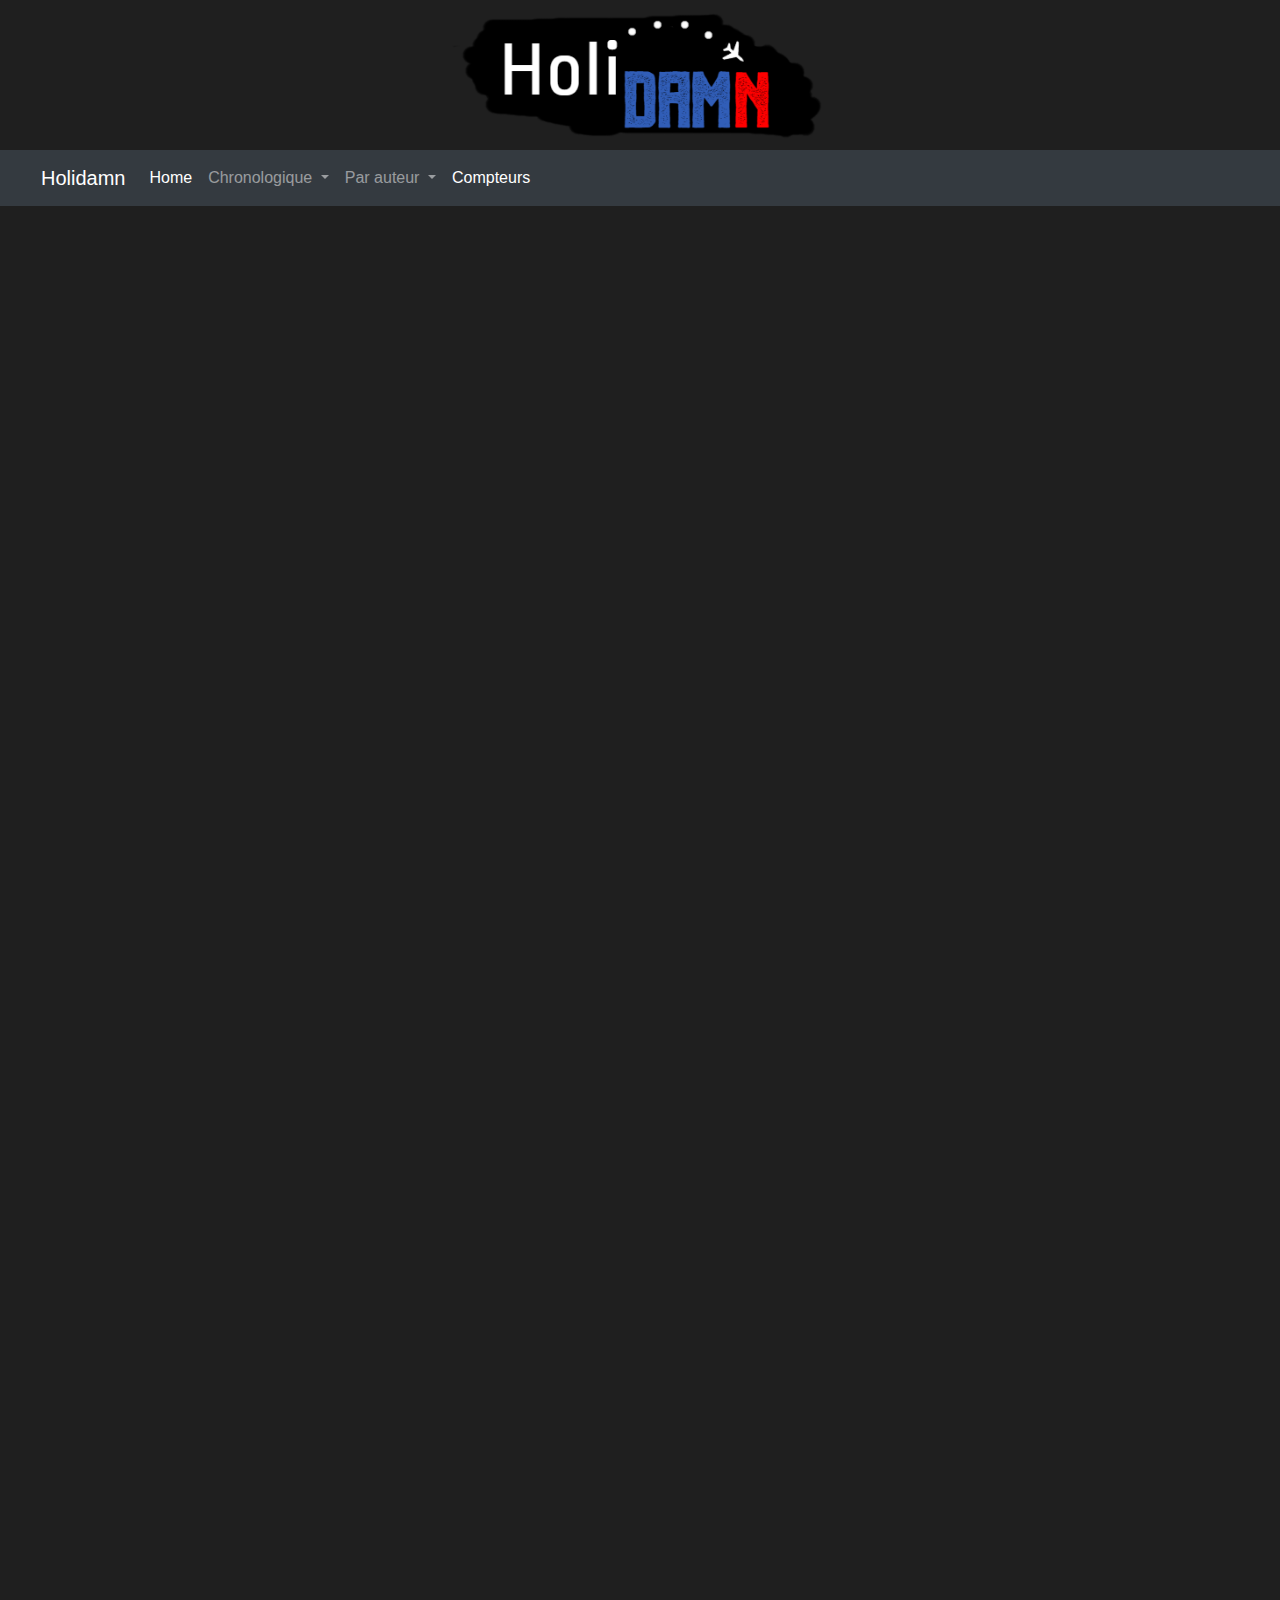
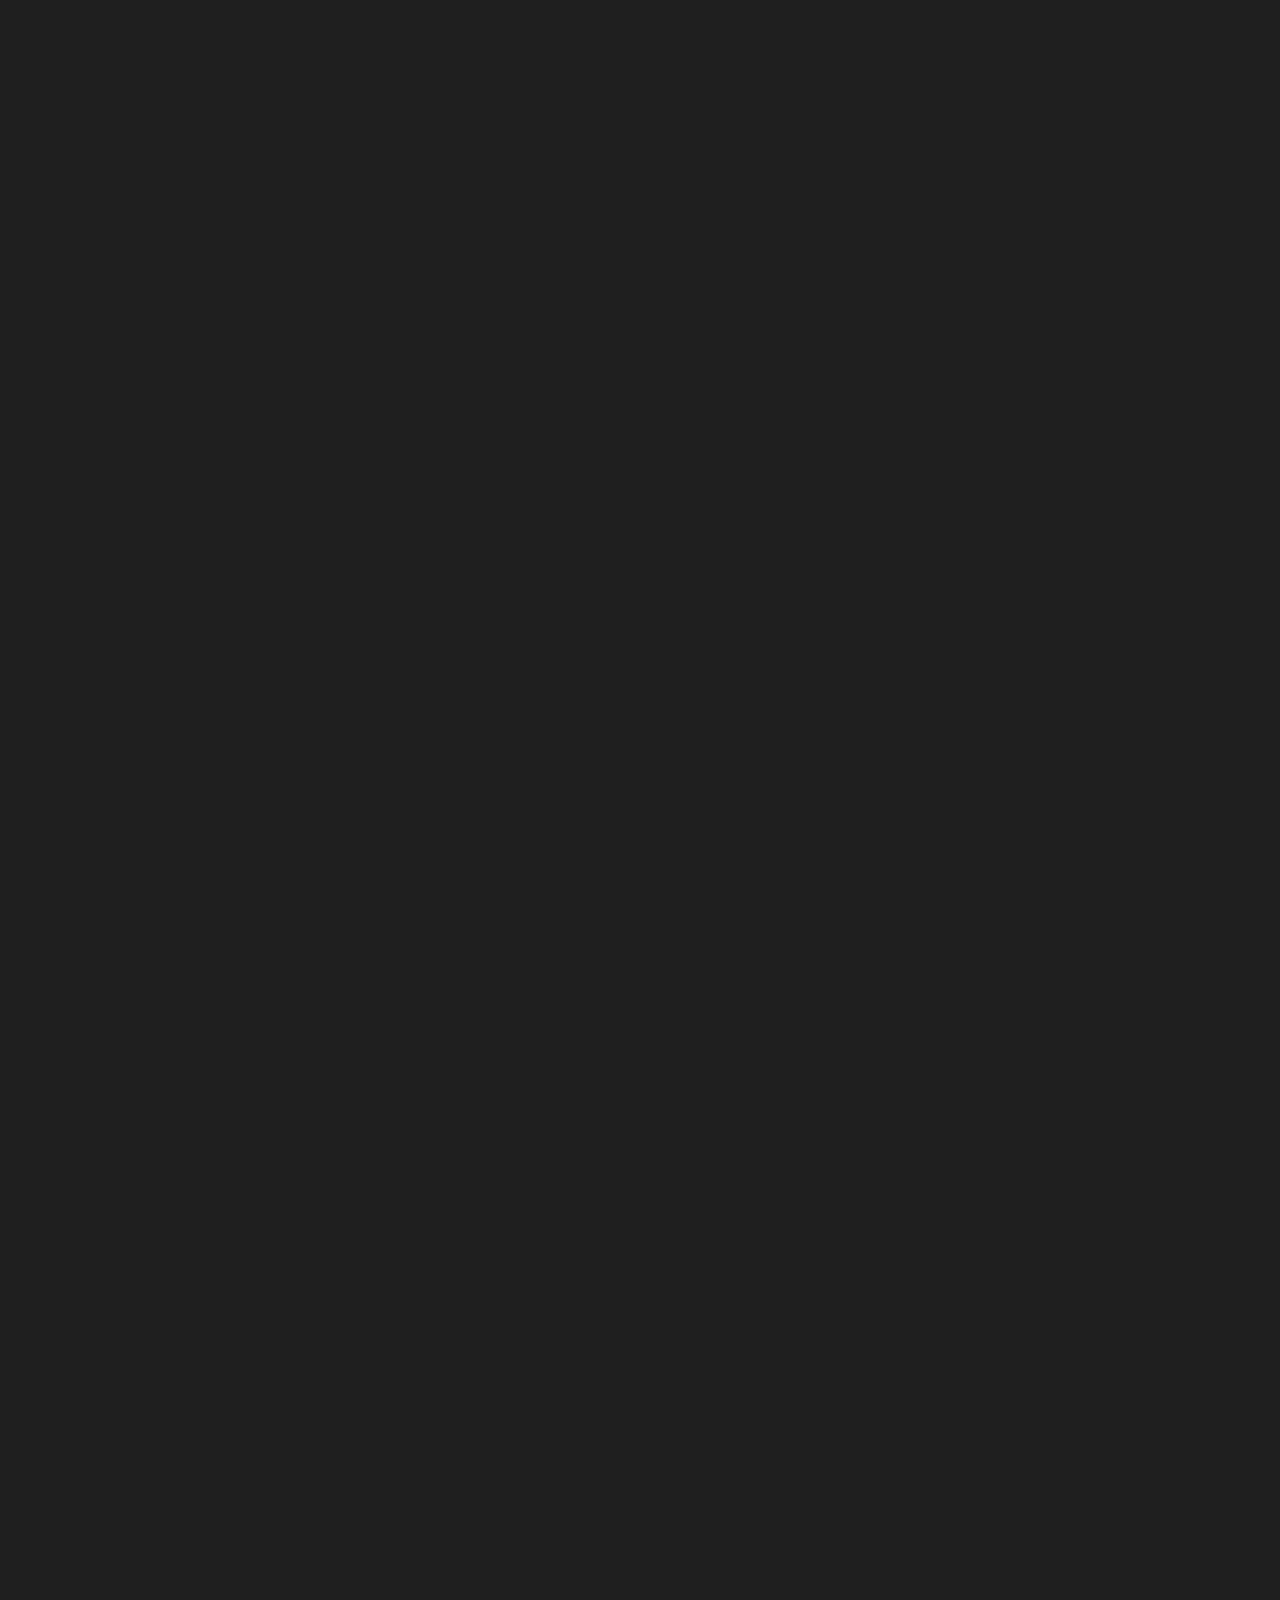
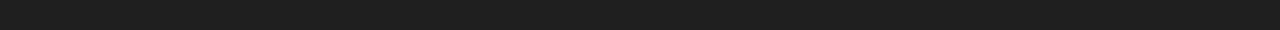
==== code/Holidamn/Holidamn.html @ 3119caf5 "Add files via upload" ====
<html>

        <Head>
                <link rel="stylesheet" type="text/css" href="https://stackpath.bootstrapcdn.com/bootstrap/4.3.1/css/bootstrap.min.css">
                <meta charset="UTF-8">
                <meta name="viewport" content="width=device-width, initial-scale=1, shrink-to-fit=no">
            
            
            </Head>

            <a> <img src="image/logo7.png" class="logo"> </a>

            <style>
            
            .logo {
         width: 380px;
            height: 150px;
            display: block;
            margin-left: auto;
    margin-right: auto ;
}
            
body {

    background-color :rgba(31,31,31);
}


.navbar-brand {

    margin-left: 2%;
    color : rgb(0, 94, 170);

}

.list-group {
width: 300px;

}



.video-container {
	position: relative;
	padding-bottom: 56.25%;
	padding-top: 30px;
	height: 0;
	overflow: hidden;
}

.video-container iframe,  
.video-container object,  
.video-container embed {
	position: absolute;
	top: 0;
	left: 15%;
	width: 70%;
	height: 70%;
}

            </style>

<body>


<nav class="navbar navbar-expand-lg navbar-dark bg-dark">
        <a class="navbar-brand" href="#">Holidamn</a>
        <button class="navbar-toggler" type="button" data-toggle="collapse" data-target="#navbarSupportedContent" aria-controls="navbarSupportedContent" aria-expanded="false" aria-label="Toggle navigation">
          <span class="navbar-toggler-icon"></span>
        </button>
      
        <div class="collapse navbar-collapse" id="navbarSupportedContent">
          <ul class="navbar-nav mr-auto">
            <li class="nav-item active">
              <a class="nav-link" href="#">Home <span class="sr-only">(current)</span></a>
            </li>
          
            <li class="nav-item dropdown">
                    <a class="nav-link dropdown-toggle" href="#" id="navbarDropdown" role="button" data-toggle="dropdown" aria-haspopup="true" aria-expanded="false">
                      Chronologique
                    </a>
                    <div class="dropdown-menu" aria-labelledby="navbarDropdown">
                            <a class="dropdown-item" href="#">2016</a>
                            <a class="dropdown-item" href="#">2017</a>
                            <a class="dropdown-item" href="#">2018</a>

            <li class="nav-item dropdown">
              <a class="nav-link dropdown-toggle" href="#" id="navbarDropdown" role="button" data-toggle="dropdown" aria-haspopup="true" aria-expanded="false">
                Par auteur
              </a>
              
              <div class="dropdown-menu" aria-labelledby="navbarDropdown">
                <a class="dropdown-item" href="#">Charles</a>
                <a class="dropdown-item" href="#">Thomas</a>
                <a class="dropdown-item" href="#">Vincent</a>
                
                <li class="nav-item active">
                        <a class="nav-link" href="compteur/choice.html">Compteurs </a>
                      </li>
                    
              </div>
            </li>
          </ul>
         
        </div>
      </nav>
<br>
     <center><div class="video-container"><iframe src="https://www.youtube.com/embed/v2qXHIyNx5w" align-content="center" width="420" height="315" frameborder="0" allowfullscreen></iframe></div></center>

     <center><div class="video-container"><iframe src="https://www.youtube.com/embed/shOxHsxj5lM" align-content="center" width="420" height="315" frameborder="0" allowfullscreen></iframe></div></center>

     <center><div class="video-container"><iframe src="https://www.youtube.com/embed/29TuSkbAYxw" align-content="center" width="420" height="315" frameborder="0" allowfullscreen></iframe></div></center>

     <center><div class="video-container"><iframe src="https://www.youtube.com/embed/lndhvUGS6iw" align-content="center" width="420" height="315" frameborder="0" allowfullscreen></iframe></div></center>

<script src="https://code.jquery.com/jquery-3.3.1.slim.min.js" ></script>
<script src="https://cdnjs.cloudflare.com/ajax/libs/popper.js/1.14.7/umd/popper.min.js" ></script>
<script src="https://stackpath.bootstrapcdn.com/bootstrap/4.3.1/js/bootstrap.min.js" ></script>

</body>












</html>
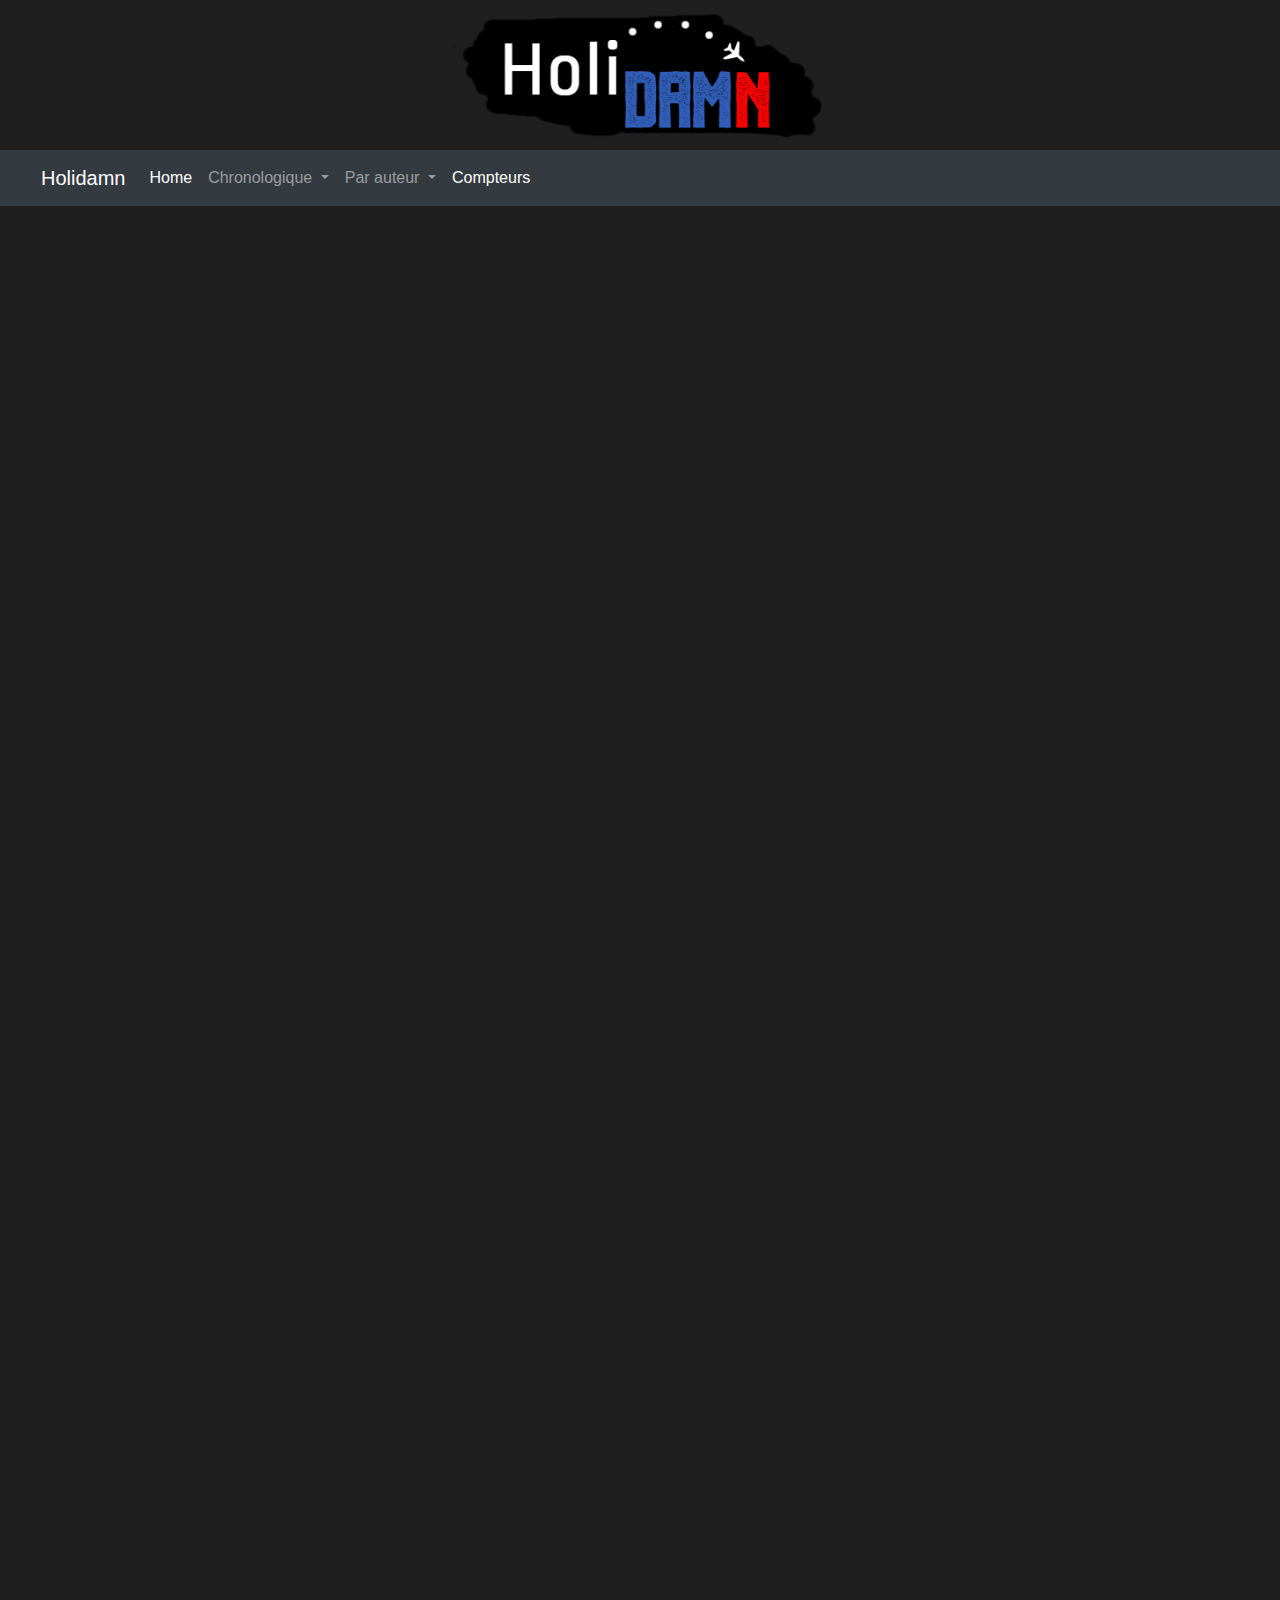
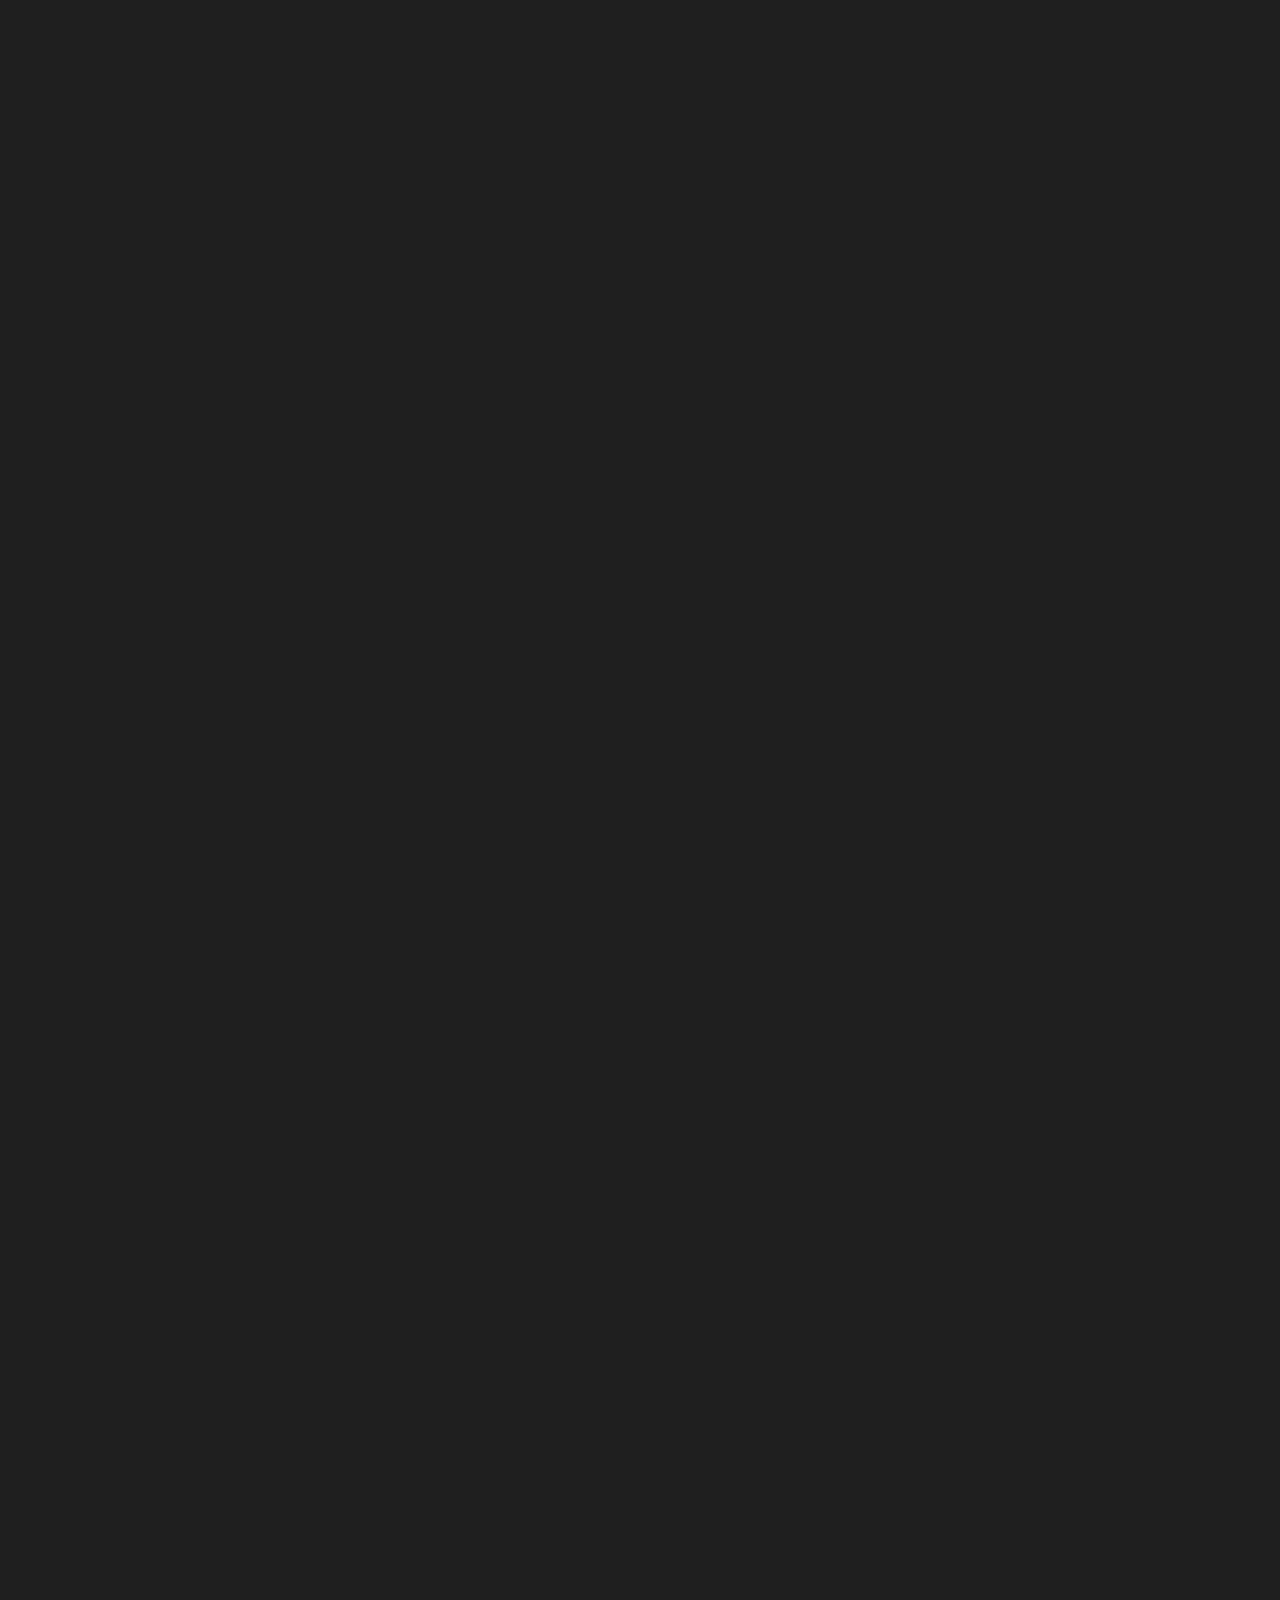
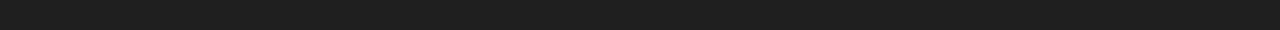
==== commit bfcf98c3: "Change width" ====
--- a/code/Holidamn/Holidamn.html
+++ b/code/Holidamn/Holidamn.html
@@ -1,121 +1,120 @@
 <html>
 
-        <Head>
-                <link rel="stylesheet" type="text/css" href="https://stackpath.bootstrapcdn.com/bootstrap/4.3.1/css/bootstrap.min.css">
-                <meta charset="UTF-8">
-                <meta name="viewport" content="width=device-width, initial-scale=1, shrink-to-fit=no">
-            
-            
-            </Head>
-
-            <a> <img src="image/logo7.png" class="logo"> </a>
-
-            <style>
-            
-            .logo {
-         width: 380px;
-            height: 150px;
-            display: block;
-            margin-left: auto;
-    margin-right: auto ;
-}
-            
-body {
-
-    background-color :rgba(31,31,31);
-}
+<Head>
+    <link rel="stylesheet" type="text/css" href="https://stackpath.bootstrapcdn.com/bootstrap/4.3.1/css/bootstrap.min.css">
+    <meta charset="UTF-8">
+    <meta name="viewport" content="width=device-width, initial-scale=1, shrink-to-fit=no">
 
 
-.navbar-brand {
+</Head>
 
-    margin-left: 2%;
-    color : rgb(0, 94, 170);
+<a> <img src="image/logo7.png" class="logo"> </a>
 
-}
-
-.list-group {
-width: 300px;
-
-}
-
-
-
-.video-container {
-	position: relative;
-	padding-bottom: 56.25%;
-	padding-top: 30px;
-	height: 0;
-	overflow: hidden;
-}
-
-.video-container iframe,  
-.video-container object,  
-.video-container embed {
-	position: absolute;
-	top: 0;
-	left: 15%;
-	width: 70%;
-	height: 70%;
-}
-
-            </style>
+<style>
+    .logo {
+        width: 381px;
+        height: 150px;
+        display: block;
+        margin-left: auto;
+        margin-right: auto;
+    }
+    
+    body {
+        background-color: rgba(31, 31, 31);
+    }
+    
+    .navbar-brand {
+        margin-left: 2%;
+        color: rgb(0, 94, 170);
+    }
+    
+    .list-group {
+        width: 300px;
+    }
+    
+    .video-container {
+        position: relative;
+        padding-bottom: 56.25%;
+        padding-top: 30px;
+        height: 0;
+        overflow: hidden;
+    }
+    
+    .video-container iframe,
+    .video-container object,
+    .video-container embed {
+        position: absolute;
+        top: 0;
+        left: 15%;
+        width: 70%;
+        height: 70%;
+    }
+</style>
 
 <body>
 
 
-<nav class="navbar navbar-expand-lg navbar-dark bg-dark">
+    <nav class="navbar navbar-expand-lg navbar-dark bg-dark">
         <a class="navbar-brand" href="#">Holidamn</a>
         <button class="navbar-toggler" type="button" data-toggle="collapse" data-target="#navbarSupportedContent" aria-controls="navbarSupportedContent" aria-expanded="false" aria-label="Toggle navigation">
           <span class="navbar-toggler-icon"></span>
         </button>
-      
+
         <div class="collapse navbar-collapse" id="navbarSupportedContent">
-          <ul class="navbar-nav mr-auto">
-            <li class="nav-item active">
-              <a class="nav-link" href="#">Home <span class="sr-only">(current)</span></a>
-            </li>
-          
-            <li class="nav-item dropdown">
+            <ul class="navbar-nav mr-auto">
+                <li class="nav-item active">
+                    <a class="nav-link" href="#">Home <span class="sr-only">(current)</span></a>
+                </li>
+
+                <li class="nav-item dropdown">
                     <a class="nav-link dropdown-toggle" href="#" id="navbarDropdown" role="button" data-toggle="dropdown" aria-haspopup="true" aria-expanded="false">
                       Chronologique
                     </a>
                     <div class="dropdown-menu" aria-labelledby="navbarDropdown">
-                            <a class="dropdown-item" href="#">2016</a>
-                            <a class="dropdown-item" href="#">2017</a>
-                            <a class="dropdown-item" href="#">2018</a>
+                        <a class="dropdown-item" href="#">2016</a>
+                        <a class="dropdown-item" href="#">2017</a>
+                        <a class="dropdown-item" href="#">2018</a>
 
-            <li class="nav-item dropdown">
-              <a class="nav-link dropdown-toggle" href="#" id="navbarDropdown" role="button" data-toggle="dropdown" aria-haspopup="true" aria-expanded="false">
+                        <li class="nav-item dropdown">
+                            <a class="nav-link dropdown-toggle" href="#" id="navbarDropdown" role="button" data-toggle="dropdown" aria-haspopup="true" aria-expanded="false">
                 Par auteur
               </a>
-              
-              <div class="dropdown-menu" aria-labelledby="navbarDropdown">
-                <a class="dropdown-item" href="#">Charles</a>
-                <a class="dropdown-item" href="#">Thomas</a>
-                <a class="dropdown-item" href="#">Vincent</a>
-                
-                <li class="nav-item active">
-                        <a class="nav-link" href="compteur/choice.html">Compteurs </a>
-                      </li>
-                    
-              </div>
-            </li>
-          </ul>
-         
-        </div>
-      </nav>
-<br>
-     <center><div class="video-container"><iframe src="https://www.youtube.com/embed/v2qXHIyNx5w" align-content="center" width="420" height="315" frameborder="0" allowfullscreen></iframe></div></center>
 
-     <center><div class="video-container"><iframe src="https://www.youtube.com/embed/shOxHsxj5lM" align-content="center" width="420" height="315" frameborder="0" allowfullscreen></iframe></div></center>
+                            <div class="dropdown-menu" aria-labelledby="navbarDropdown">
+                                <a class="dropdown-item" href="#">Charles</a>
+                                <a class="dropdown-item" href="#">Thomas</a>
+                                <a class="dropdown-item" href="#">Vincent</a>
 
-     <center><div class="video-container"><iframe src="https://www.youtube.com/embed/29TuSkbAYxw" align-content="center" width="420" height="315" frameborder="0" allowfullscreen></iframe></div></center>
+                                <li class="nav-item active">
+                                    <a class="nav-link" href="compteur/choice.html">Compteurs </a>
+                                </li>
 
-     <center><div class="video-container"><iframe src="https://www.youtube.com/embed/lndhvUGS6iw" align-content="center" width="420" height="315" frameborder="0" allowfullscreen></iframe></div></center>
+                            </div>
+                        </li>
+            </ul>
 
-<script src="https://code.jquery.com/jquery-3.3.1.slim.min.js" ></script>
-<script src="https://cdnjs.cloudflare.com/ajax/libs/popper.js/1.14.7/umd/popper.min.js" ></script>
-<script src="https://stackpath.bootstrapcdn.com/bootstrap/4.3.1/js/bootstrap.min.js" ></script>
+            </div>
+    </nav>
+    <br>
+    <center>
+        <div class="video-container"><iframe src="https://www.youtube.com/embed/v2qXHIyNx5w" align-content="center" width="420" height="315" frameborder="0" allowfullscreen></iframe></div>
+    </center>
+
+    <center>
+        <div class="video-container"><iframe src="https://www.youtube.com/embed/shOxHsxj5lM" align-content="center" width="420" height="315" frameborder="0" allowfullscreen></iframe></div>
+    </center>
+
+    <center>
+        <div class="video-container"><iframe src="https://www.youtube.com/embed/29TuSkbAYxw" align-content="center" width="420" height="315" frameborder="0" allowfullscreen></iframe></div>
+    </center>
+
+    <center>
+        <div class="video-container"><iframe src="https://www.youtube.com/embed/lndhvUGS6iw" align-content="center" width="420" height="315" frameborder="0" allowfullscreen></iframe></div>
+    </center>
+
+    <script src="https://code.jquery.com/jquery-3.3.1.slim.min.js"></script>
+    <script src="https://cdnjs.cloudflare.com/ajax/libs/popper.js/1.14.7/umd/popper.min.js"></script>
+    <script src="https://stackpath.bootstrapcdn.com/bootstrap/4.3.1/js/bootstrap.min.js"></script>
 
 </body>
 
